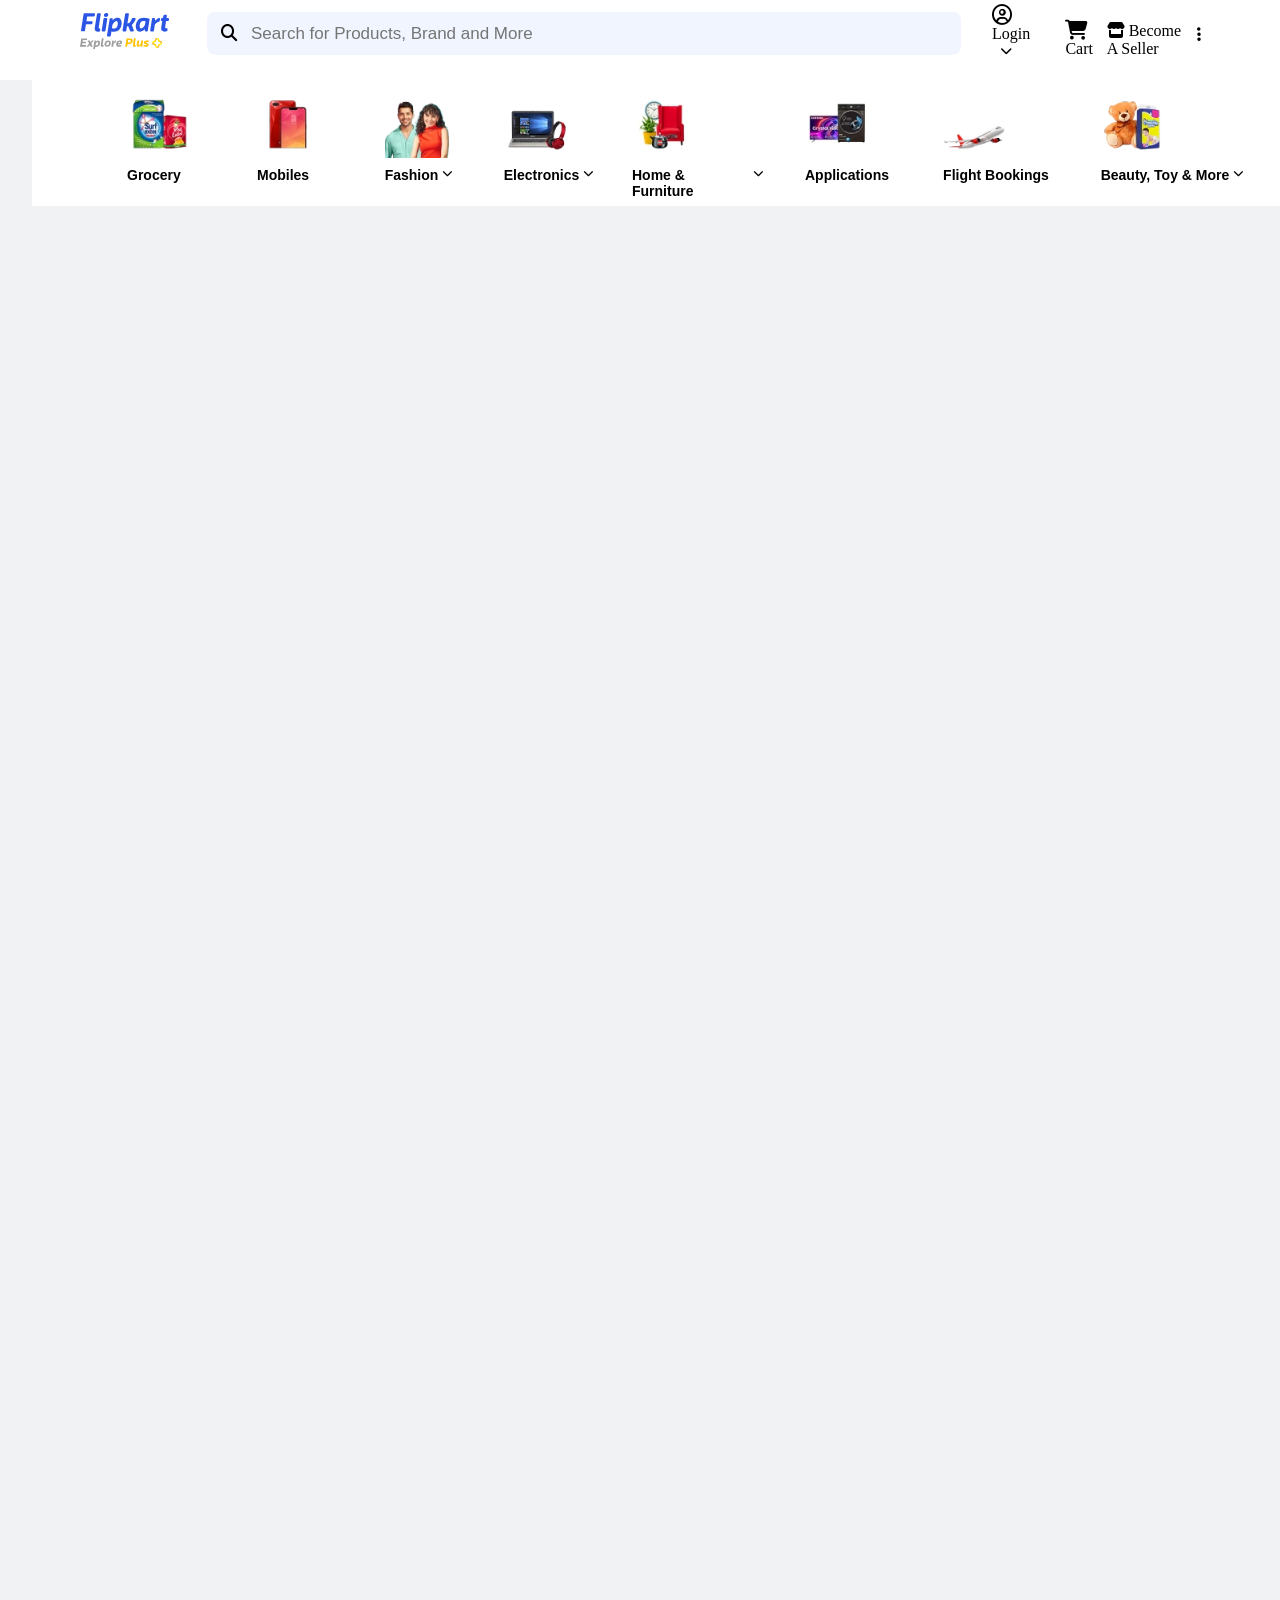
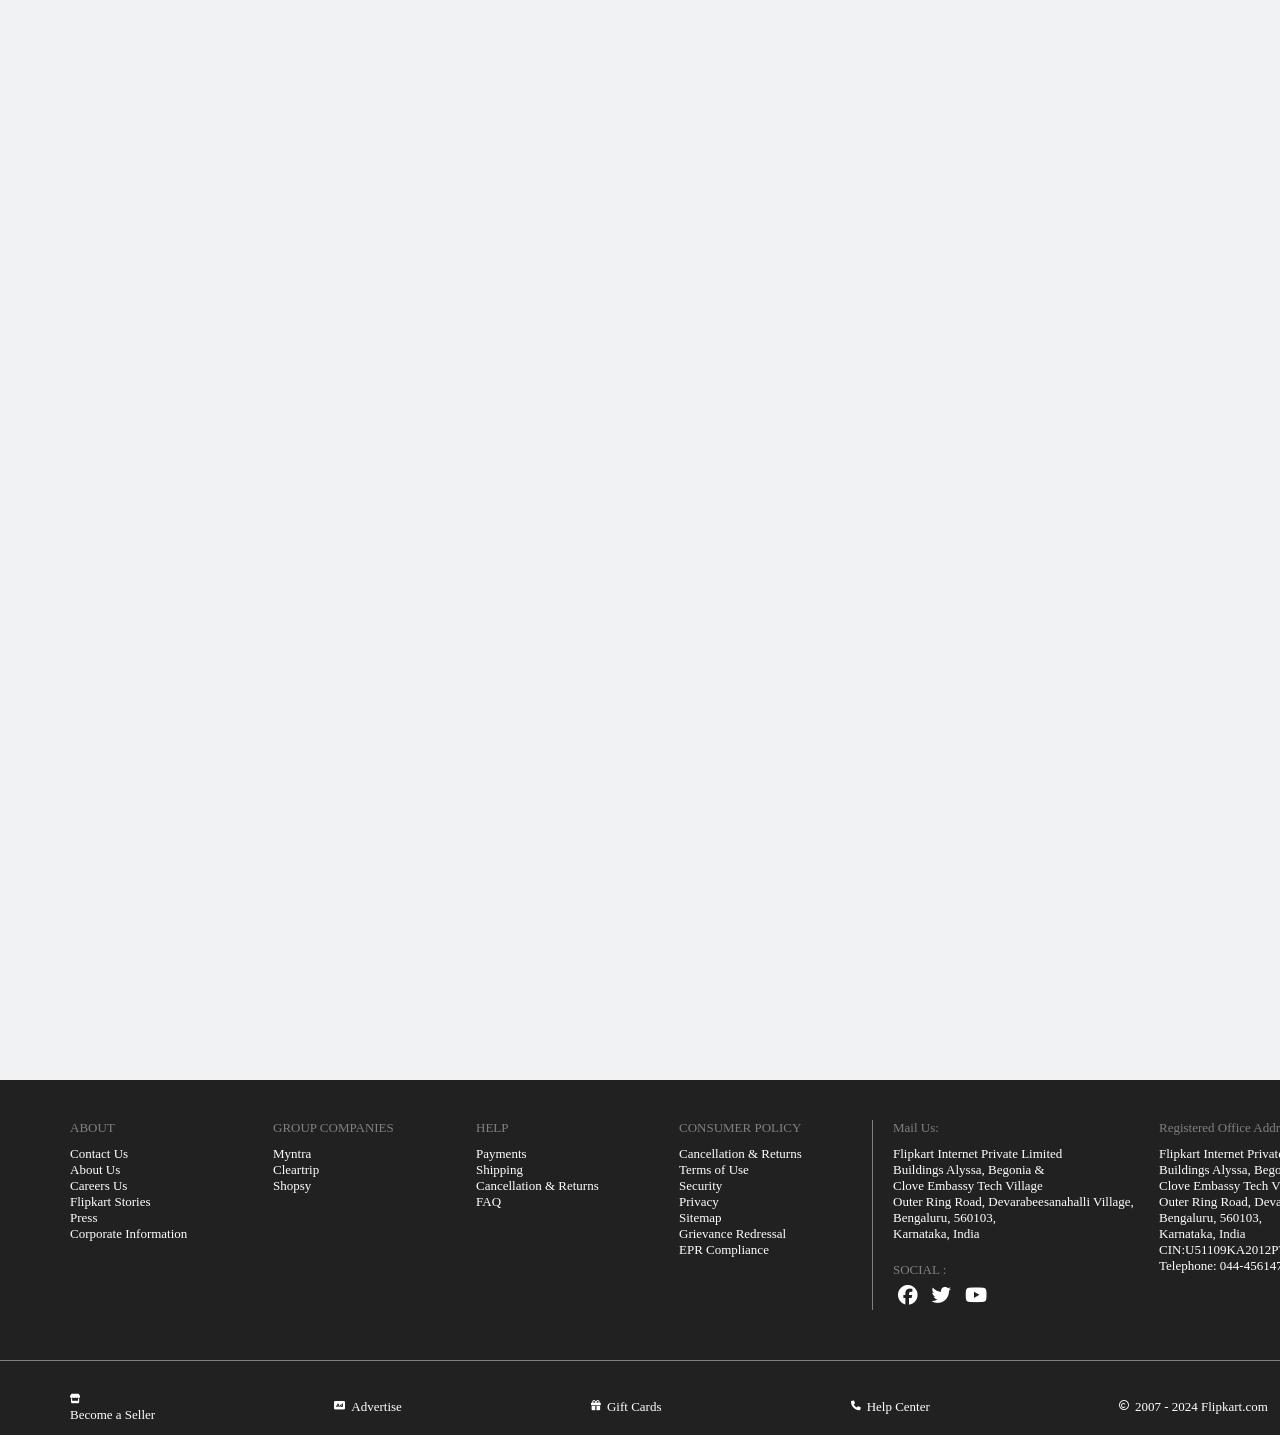
==== login.html @ 36adc791 "Initial commit" ====
<!DOCTYPE html>
<html lang="en">

<head>
    <meta charset="UTF-8">
    <meta name="author" content="PRAJWAL LANJEWAR">
    <meta name="description" content="FLIPKART CLONE">
    <meta name="keywords" content="HTML, CSS, JavaScript">
    <meta name="viewport" content="width=device-width, initial-scale=1.0">

    <link rel="stylesheet" href="https://cdnjs.cloudflare.com/ajax/libs/font-awesome/6.5.1/css/all.min.css"
        integrity="sha512-DTOQO9RWCH3ppGqcWaEA1BIZOC6xxalwEsw9c2QQeAIftl+Vegovlnee1c9QX4TctnWMn13TZye+giMm8e2LwA=="
        crossorigin="anonymous" referrerpolicy="no-referrer" />



    <link rel="icon" href="img/flipkart-round-logo-icon-transparent.png" type="image/x-icon">
    <link rel="stylesheet" href="style.css">
    <title>Online Shopping Site for Mobiles, Electronics, Furniture, Grocery, Lifestyle, Books &amp; More. Best Offers!
    </title>
</head>

<body>
    <!-- HEADER  -->
    <header>
        <div class="nav-bar">
            <div class="nav-bar1">
                <a href="index.html"><img src="img/nav-bar1.svg" alt=""></a>
            </div>
            <div class="nav-search">
                <button><i class="fa-solid fa-magnifying-glass fa-lg"></i></button>
                <input id="nav-search-bar" type="text" placeholder="Search for Products, Brand and More "></input>
            </div>

            <div class="nav-login">
                
                <a href="Login.html"><i class="fa-regular fa-circle-user fa-lg" style="
                    margin: 0PX 8PX 0PX 0PX;"></i>
                Login
                <i class="fa-solid fa-chevron-down fa-xs" style="
                    margin: 0PX 0PX 0PX 8PX; "></i></a>
                    
            </div>
            <div class="nav-cart">
                
                <a href="cart.html"><i class="fa-solid fa-cart-shopping fa-lg"></i>Cart</a>
            </div>
            <div class="nav-seller">
                <a href="seller.html"><i class="fa-solid fa-store"></i>
                Become A Seller</a>
            </div>
            <div class="nav-ellipsis-vertical">
                <i class="fa-solid fa-ellipsis-vertical"></i>

            </div>
        </div>
    </header>

    <!-- MAIN -->
    <main id="main-class">

        <div class="main-items">
            <div class="main-item-list">
                <a href="grocery.html">
                <img src="img/main-item1.png" id="main-item-list1">
                <div>Grocery
                </div></a>
            </div>
            <div class="main-item-list" id="main-item-list2">
                <a href="mobiles.html">
                <img src="img/main-item2.png" alt="">
                <div>Mobiles
                </div>
            </a>
            </div>
            <div class="main-item-list" id="main-item-list3">
                <a href="Fashion.html">
                <img src="img/main-item3.png" alt="">
                <div>Fashion
                    <i class="fa-solid fa-chevron-down fa-xs" style="margin-top: 7px; padding-left: 4px;"></i>
                </div>
                </a>
            </div>
            <div class="main-item-list" id="main-item-list4">
                <a href="electronics.html">
                <img src="img/main-item4.png" alt="">
                <div>Electronics
                    <i class="fa-solid fa-chevron-down fa-xs" style="margin-top: 7px; padding-left: 4px;"></i>
                </div></a>
            </div>
            <div class="main-item-list" id="main-item-list5">
                <a href="homeandfurniture.html">
                <img src="img/main-item5.png" alt="">
                <div> Home & Furniture
                    <i class="fa-solid fa-chevron-down fa-xs" style="margin-top: 7px; padding-left: 3px;"></i>
                </div></a>
            </div>
            <div class="main-item-list" id="main-item-list6">
                <a href="applications.html">
                <img src="img/main-item6.png" alt="">
                <div>Applications
                </div></a>
            </div>
            <div class="main-item-list" id="main-item-list7">
                <a href="flightbooking.html">
                <img src="img/main-item7.png" alt="">
                <div>Flight Bookings
                </div></a>
            </div>
            <div class="main-item-list" id="main-item-list8">
                <a href="beautytoyandmore.html">
                <img src="img/main-item8.png" alt="">
                <div>Beauty, Toy & More
                    <i class="fa-solid fa-chevron-down fa-xs" style="margin-top: 7px; padding-left: 4px;"></i>
                </div></a>
            </div>
            <div class="main-item-list" id="main-item-list9">
                <a href="twowheeler.html">
                <img src="img/main-item9.png" alt="">
                <div>Two Wheeler
                    <i class="fa-solid fa-chevron-down fa-xs" style="margin-top: 7px; padding-left: 4px;"></i>
                </div></a>
            </div>
        </div>



    </main>


    <!-- FOOTER -->
    <footer>


        <div class="footer-first">
            <div class="footer-block">
                <p>ABOUT</p>
                <li> </li>
                <li>Contact Us</li>
                <li>About Us</li>
                <li>Careers Us</li>
                <li>Flipkart Stories</li>
                <li>Press</li>
                <li>Corporate Information</li>
            </div>
            <div class="footer-block">
                <P>GROUP COMPANIES</P>
                <li>Myntra</li>
                <li>Cleartrip</li>
                <li>Shopsy</li>
            </div>
            <div class="footer-block">
                <P>HELP</P>
                <li>Payments</li>
                <li>Shipping</li>
                <li>Cancellation & Returns</li>
                <li>FAQ</li>
            </div>
            <div class="footer-block">
                <P>CONSUMER POLICY</P>
                <li>Cancellation & Returns</li>
                <li>Terms of Use</li>
                <li>Security</li>
                <li>Privacy</li>
                <li>Sitemap</li>
                <li>Grievance Redressal</li>
                <li>EPR Compliance</li>
            </div>
            <div class="footer-block2" id="horizontal-line">
                <P>Mail Us:</P>
                <li>Flipkart Internet Private Limited</li>
                <li>Buildings Alyssa, Begonia &</li>
                <li>Clove Embassy Tech Village</li>
                <li>Outer Ring Road, Devarabeesanahalli Village,</li>
                <li>Bengaluru, 560103,</li>
                <li>Karnataka, India</li>

                <div class="footer-social">
                    <p>SOCIAL :</p>
                    <i class="fa-brands fa-facebook fa-xl"></i>
                    <i class="fa-brands fa-twitter fa-xl"></i>
                    <i class="fa-brands fa-youtube fa-xl"></i>
                </div>
            </div>
            <div class="footer-block2">
                <P>Registered Office Address:</P>
                <li>Flipkart Internet Private Limited</li>
                <li>Buildings Alyssa, Begonia &</li>
                <li>Clove Embassy Tech Village</li>
                <li>Outer Ring Road, Devarabeesanahalli Village,</li>
                <li>Bengaluru, 560103,</li>
                <li>Karnataka, India</li>
                <li>CIN:U51109KA2012PTC066107</li>
                <li>Telephone: 044-45614700/044-67415800</li>
            </div>



        </div>

        <div class="footer-second">
            <div class="second-block">
                <a href="seller.html">
                <i class="fa-solid fa-store fa-xs" style="color: white;"></i>
                <p style="color: white;">Become a Seller</p></a>
            </div>
            <div class="second-block">
                <i class="fa-solid fa-rectangle-ad fa-xs"></i>
                <p>Advertise</p>
            </div>
            <div class="second-block">
                <i class="fa-solid fa-gift fa-xs"></i>
                <p>Gift Cards</p>
            </div>
            <div class="second-block">
                <i class="fa-solid fa-phone fa-xs"></i>
                <p>Help Center</p>
            </div>
            <div class="second-block">
                <i class="fa-regular fa-copyright fa-xs"></i>
                <p>2007 - 2024 Flipkart.com</p>
            </div>
            <div class="second-block"></div>
        </div>
    </footer>
</body>

</html>
---- style.css ----
* {
    margin: 0px;
    padding: 0px;
    box-sizing: border-box;

}

* a{
    text-decoration: none;
    color: black;

}


.nav-bar {
    background-color: white;
    height: 67px;
    width: 100%;
    display: flex;
    align-items: center;
    padding: 12px 65px 12px 12px;
    top: 0px;
    /* justify-content: space-between; */
    font: 16px;
    position: fixed;
}

.nav-bar1 {
    width: 160px;
    height: 45px;
    margin-right: 36px;
    
}

.fa-solid fa-magnifying-glass {
    height: 44px;
    width: 44px;
}

.nav-search {
    display: flex;
    align-items: center;
    justify-content: center;
    height: 43px;
    /* padding-left: 12px; */
    background-color: #f0f5ff;
    border-radius: 8px;
}

.nav-search input {
    border: 1px solid transparent;
    background-color: transparent;
    outline: none;
    border:none;
}

.nav-search button {
    padding: 8px 8px 8px 8px;
    height: 40px;
    width: 44px;
    background-color: transparent;
    border: 1px solid transparent;
}

#nav-search-bar {
    width: 710px;
    height: 40px;
    font-size: 17px;
}

.nav-login {
    display: flex;
    align-items: center;
    border: 1px solid transparent;
    box-sizing: border-box;
    padding: 0px 20px;
    font: 16px inter-regular;
    width: 150px;
    height: 40px;
    margin: 10px;
}

.nav-cart {
    width: 105px;
    height: 24px;
}

.nav-seller {
    width: 195px;
    height: 24px;
}

.nav-ellipsis-vertical {
    width: 81px;
    height: 41px;
    display: flex;
    align-items: center;
    justify-content: center;
}


#main-class {
    background-color: #f1f2f4;
    position: inherit;
    margin-top: 0px;
    padding-left: 20px;
    padding-right: 20px;
    height: 2600px;
}

.main-items {
    background-color: white;
    width: 1455px;
    
    height: 126px;
    margin: 80px 12px 12px 12px;
    padding-top: auto;
    border: 1px solid transparent;
    display: flex;
    align-items: center;
    justify-content: center;
}

.main-item-list {
    width: 130px;
    height: 126px;
    padding: 14px 14px 14px 22px;

    display: flex;
    flex-direction: column;
    align-items: center;

}

#main-item-list5,
#main-item-list7,
#main-item-list9 {
    width: 168px;
    height: 126px;

}

#main-item-list8 {
    width: 185px;
    height: 126px;

}

.main-item-list img {
    width: 64px;
    height: 64px;
}

.main-item-list div {
    margin-top: 5px;
    display: flex;
    font-size: 14px;
    font-weight: bold;
    font-family: Arial, Helvetica, sans-serif;
}


.image-Carousel {
    margin-top: 20px;
    width: 1455px;
    height: 245px;
    display: flex;
}

.image-Carousel #image-left {
    border-radius: 15px 0px 0px 15px;
    border: 1px solid #ebebeb;
}

.image-Carousel #image-right {
    border-radius: 0px 15px 15px 0px;
    border: 1px solid #ebebeb;
}


.electronics {
    width: 1480px;
    height: 64px;
    display: flex;
    align-items: center;
    font-weight: bold;
    background-color: white;
    padding: 10px 10px 10px 20px;
    margin-top: 20px;
}

.electronics-items {
    width: 1480px;
    height: 280px;
    display: flex;
    align-items: center;
    justify-content: center;
    background-color: white;
}

.electronics-items img {
    width: 186px;
    height: 186px;
    object-fit: contain;
}

.item {
    display: flex;
    flex-direction: column;
    margin: 5px;
    border: 1px solid #ebebeb;
    border-radius: 5px;
    padding: 10px;
    align-items: center;
    justify-content: center;
}

.electronics-sidebar {
    display: flex;
    width: 237px;
    height: 360px;
}

.item>.item-text1 {
    margin-top: 5px;
}

.item>.item-text2 {
    margin-top: 5px;
    font-weight: bold;
}

.electronics-items-space {
    height: 30px;
    border: 1px solid transparent;
}




.container-three {
    width: 1480px;
    height: 600px;
    display: flex;
    align-items: center;
    justify-content: center;

}

.container-three>.inner-three {
    display: flex;
    width: 490px;
    height: 600px;
    border: 1px solid white;
    background-color: white;
    margin: 20px;
    padding: 10px;
    flex-direction: column;
    flex-wrap: wrap;
}

.container-three>.inner-three>.inner-inner {
    display: flex;
    flex-direction: column;
    width: 200px;
    height: 260px;
    /* background-color: black; */
    border: 1px solid #f1f2f4;
    margin: 8px;
    justify-content: center;
    align-items: center;
    font-size: 20px;
    padding: 10px;
}

.container-three>.inner-three>.inner-inner>img {
    display: flex;
    width: 180px;
    height: 200px;
    /* background-color: black; */
    /* border: 1px solid white; */
    margin: 8px;

    object-fit: contain;
}

.container-three>.inner-three>.inner-inner>.inner-green {
    color: green;
    font-weight: bold;
}

.inner-three>.inner-sidebar {
    width: 490px;
    height: 600px;
}

.inner-three>.inner-sidebar>img {
    width: 470px;
    height: 580px;
    object-fit: cover;
}


footer {
    height: 355px;
    width: 1521px;
    background-color: #212121;
    color: white;
    font-size: 13px;
}

.footer-first {
    width: 1516px;
    height: 240px;
    padding: 40px 60px 0px 60px;
    display: flex;
}

.footer-first>.footer-block {
    width: 193px;
    height: 205px;
    margin-left: 10px;
}

.footer-first>.footer-block2 {
    width: 287px;
    height: 190px;

}

.footer-first>#horizontal-line {
    border-left: 0.8px solid grey;
    padding: 0px 0px 0px 20px;
}

.footer-first>.footer-block>P {
    COLOR: GRAY;
    margin-bottom: 10PX;
}

.footer-first>.footer-block2>P {
    COLOR: GRAY;
    margin-bottom: 10PX;
}

.footer-first>.footer-block>li {
    list-style-type: none;
}

.footer-first>.footer-block2>li {
    list-style-type: none;
}

.footer-first>.footer-block2>.footer-social {
    margin: 20px 0px 0px 0px;
}

.footer-first>.footer-block2>.footer-social>P {
    COLOR: GRAY;
    margin-bottom: 10PX;
}

.footer-first>.footer-block2>.footer-social>i {

    padding: 5PX;
}

.footer-second {
    margin-top: 40px;
    border-top: 1px solid grey;

    padding: 30px 70px 30px 70px;
    display: flex;
    align-items: center;
    justify-content: space-between;

}

.footer-second>.second-block {
    display: flex;
}

.footer-second>.second-block>i {
    padding: 6px;
}

.footer-second>.second-block>p {

    margin-right: 10px;
}


.nav-login{
    transition: transform 2s;
}

.nav-login:hover{
    border-radius: 10px;
    background-color: #2874f0;
    color: white;
    margin: 10px;
}


/* IMAGE Carousel */

#Carousel2{
    display: none;
}
#Carousel3{
    display: none;
}
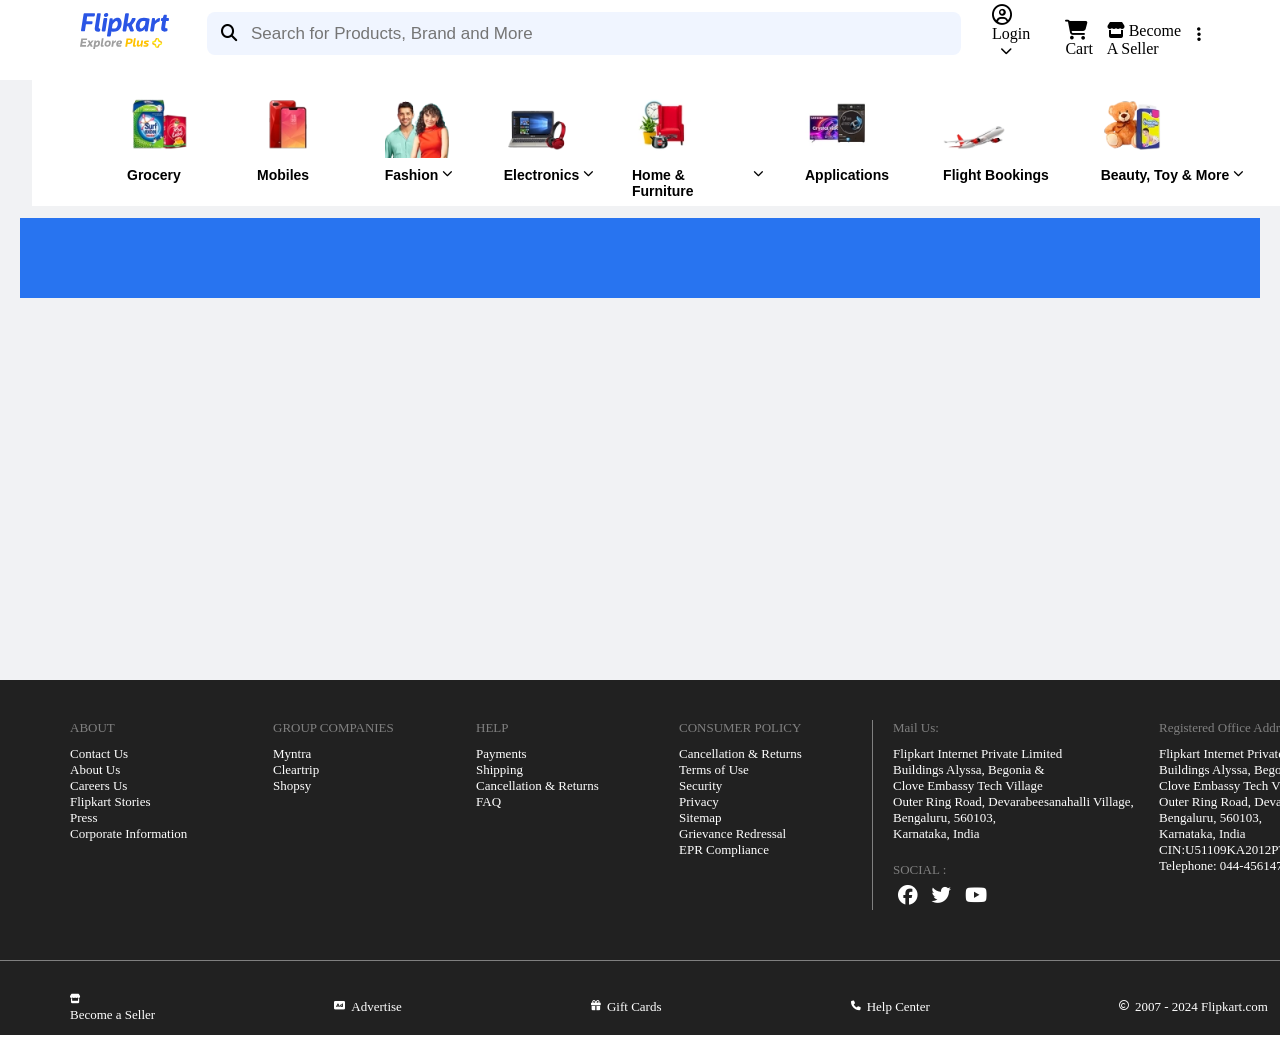
==== commit 231aae11: "18th Jan 2025 - Login page updated" ====
--- a/login.html
+++ b/login.html
@@ -16,6 +16,7 @@
 
     <link rel="icon" href="img/flipkart-round-logo-icon-transparent.png" type="image/x-icon">
     <link rel="stylesheet" href="style.css">
+    <link rel="stylesheet" href="loginstyle.css">
     <title>Online Shopping Site for Mobiles, Electronics, Furniture, Grocery, Lifestyle, Books &amp; More. Best Offers!
     </title>
 </head>
@@ -57,7 +58,7 @@
     </header>
 
     <!-- MAIN -->
-    <main id="main-class">
+    <main id="main-class" style="height: 600px;">
 
         <div class="main-items">
             <div class="main-item-list">
@@ -124,6 +125,12 @@
         </div>
 
 
+
+        <div class="container">
+            <div class="subcontainer">
+
+            </div>
+        </div>
 
     </main>
 
--- a/loginstyle.css
+++ b/loginstyle.css
@@ -0,0 +1,12 @@
+
+* {
+    box-sizing: border-box;
+    margin: 0;
+    padding: 0;
+
+.container{
+    background-color: #2874f0;
+    color: #fff;
+    padding: 40px 33px;
+    font-size: 15px;
+}
